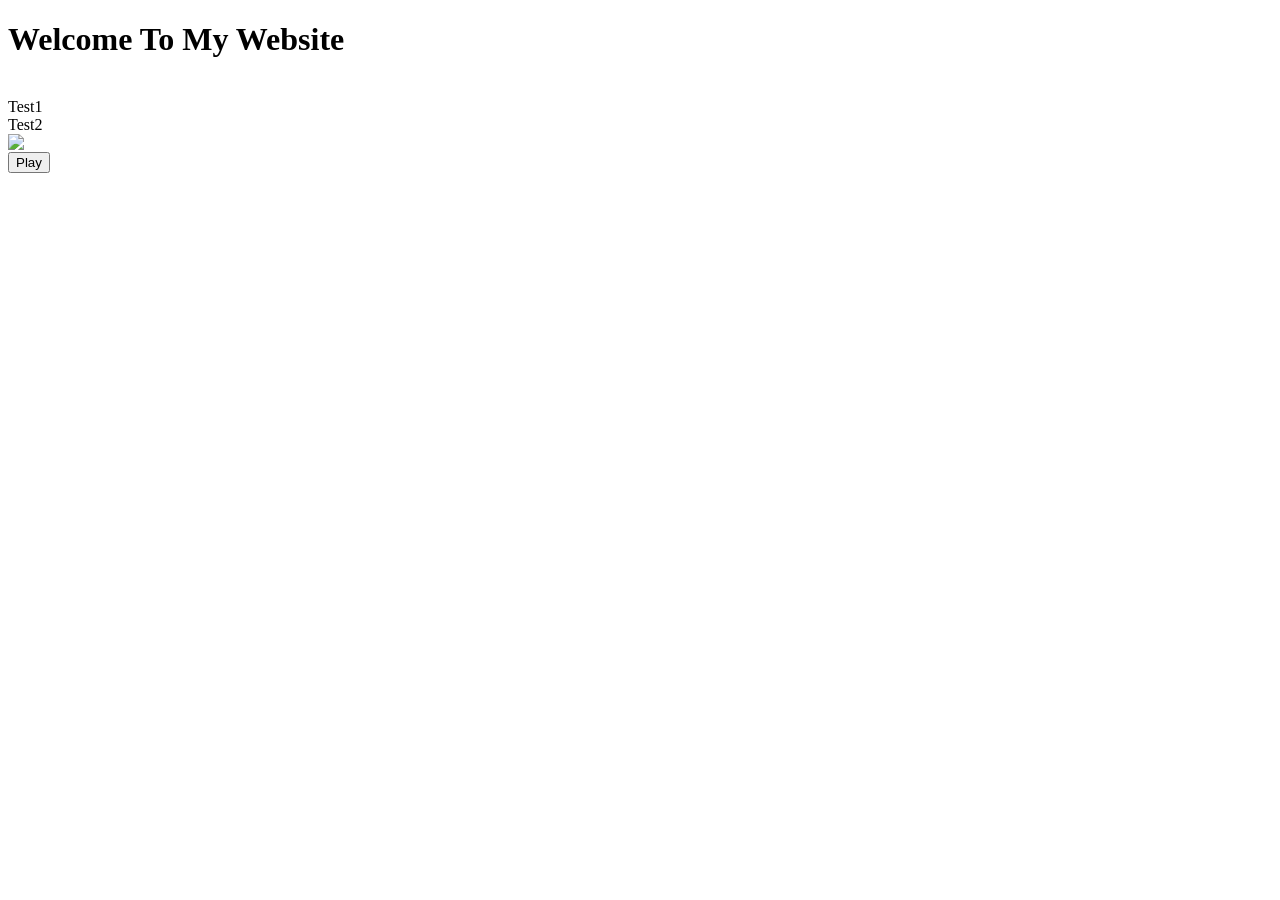
==== index.html @ ec9f36ee "Add files via upload" ====
<!DOCTYPE html>
<html>
    <head>
        <title>Testing Web NLA73</title>
    </head>
    <body>
        <h1>Welcome To My Website</h1>
        <br/>
        <p1>Test1</p1>
        <br/>
        <p2>Test2</p2>
        <br/>
        <img align="top" src="C:\Users\Asus\Pictures\Screenshots\Screenshot 2025-04-10 211943.png">
        <br/>
        <button>Play</button>
    </body>
</html>
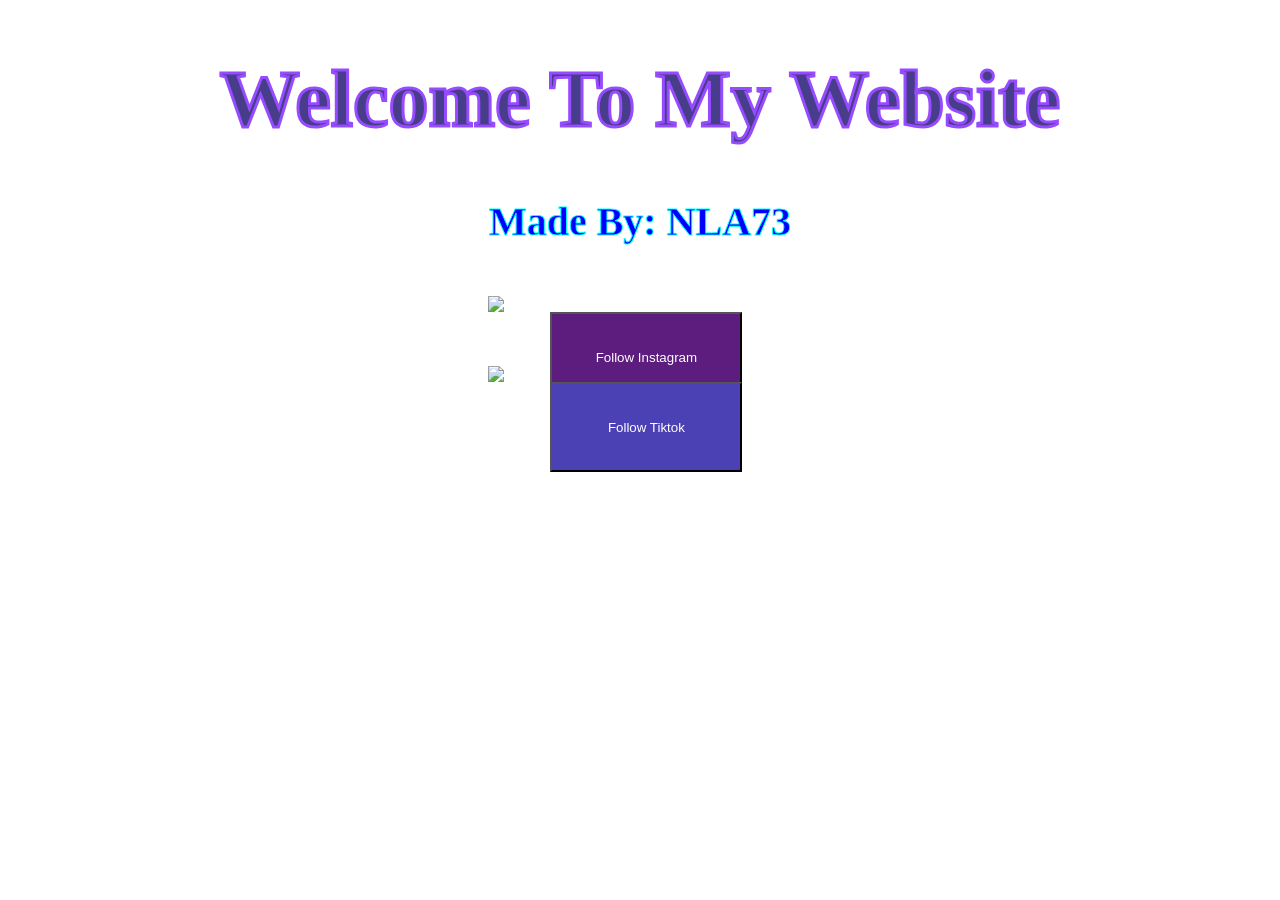
==== commit 67c2d437: "Add files via upload" ====
--- a/index.html
+++ b/index.html
@@ -3,15 +3,32 @@
     <head>
         <title>Testing Web NLA73</title>
     </head>
-    <body>
-        <h1>Welcome To My Website</h1>
+    <body style="background-image: url(https://wallpaperbat.com/img/488941-aesthetic-night-desktop-wallpaper.jpg);background-repeat:repeat; background-size: auto; background-position:top ;height:auto; ;width:auto;">
+        <h1 style="color:darkslateblue;text-align: center;font-size: 80px;-webkit-text-stroke: 3px;-webkit-text-stroke-color:rgb(150, 75, 255);">Welcome To My Website</h1>
+        <h2 style="color: blue;text-align: center;font-size: 40px;-webkit-text-stroke: 1px;-webkit-text-stroke-color: aqua;">Made By: NLA73</h2>
         <br/>
-        <p1>Test1</p1>
-        <br/>
-        <p2>Test2</p2>
-        <br/>
-        <img align="top" src="C:\Users\Asus\Pictures\Screenshots\Screenshot 2025-04-10 211943.png">
-        <br/>
-        <button>Play</button>
+        <img align="center" src="C:\Users\Asus\Downloads\Instagram-removebg-preview.png" class="center">
+        <style>
+            .center{
+                display:block;
+                margin-left: 38%;
+                margin-right: 62%;
+                width: 25%;
+            }
+        </style>
+        <a href= "https://www.instagram.com/nathanaella_73?igsh=MXVhbWR3YXA1ZzZkMw==">
+            <button style="height: 10%; width: 15%; position: absolute;left: 43%;right: 58%;color: white;background-color: rgb(93, 29, 126);">
+                Follow Instagram
+            </button>
+        </a> 
+         <br/>
+         <br/>
+         <br/>
+        <img align="center" src="C:\Users\Asus\Downloads\tiktok.png" class="center">
+        <a href= "https://www.tiktok.com/@misteri735?_t=ZS-8zCUnHFx3eJ&_r=1">
+            <button style="height: 10%; width: 15%; position: absolute;left: 43%;right: 58%;color: white;background-color: rgb(75, 64, 180);">
+                Follow Tiktok
+            </button>
+        </a> 
     </body>
 </html>
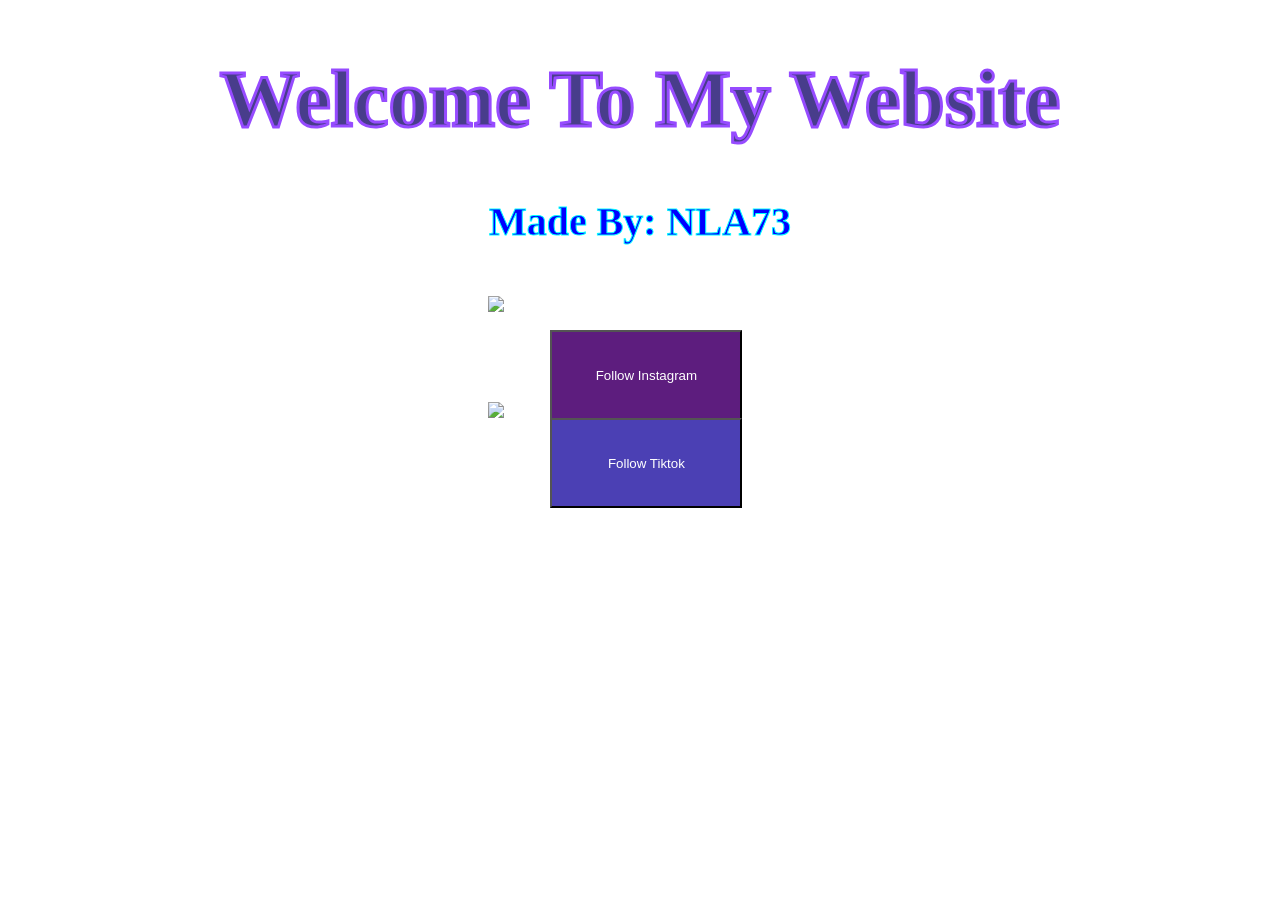
==== commit bc0a8c7f: "Add files via upload" ====
--- a/index.html
+++ b/index.html
@@ -7,7 +7,7 @@
         <h1 style="color:darkslateblue;text-align: center;font-size: 80px;-webkit-text-stroke: 3px;-webkit-text-stroke-color:rgb(150, 75, 255);">Welcome To My Website</h1>
         <h2 style="color: blue;text-align: center;font-size: 40px;-webkit-text-stroke: 1px;-webkit-text-stroke-color: aqua;">Made By: NLA73</h2>
         <br/>
-        <img align="center" src="C:\Users\Asus\Downloads\Instagram-removebg-preview.png" class="center">
+        <img align="center" src="https://upload.wikimedia.org/wikipedia/commons/thumb/5/58/Instagram-Icon.png/960px-Instagram-Icon.png" class="center">
         <style>
             .center{
                 display:block;
@@ -16,6 +16,7 @@
                 width: 25%;
             }
         </style>
+        <br/>
         <a href= "https://www.instagram.com/nathanaella_73?igsh=MXVhbWR3YXA1ZzZkMw==">
             <button style="height: 10%; width: 15%; position: absolute;left: 43%;right: 58%;color: white;background-color: rgb(93, 29, 126);">
                 Follow Instagram
@@ -24,7 +25,8 @@
          <br/>
          <br/>
          <br/>
-        <img align="center" src="C:\Users\Asus\Downloads\tiktok.png" class="center">
+         <br/>
+        <img align="center" src="https://images.seeklogo.com/logo-png/34/2/tiktok-logo-png_seeklogo-340606.png" class="center">
         <a href= "https://www.tiktok.com/@misteri735?_t=ZS-8zCUnHFx3eJ&_r=1">
             <button style="height: 10%; width: 15%; position: absolute;left: 43%;right: 58%;color: white;background-color: rgb(75, 64, 180);">
                 Follow Tiktok
